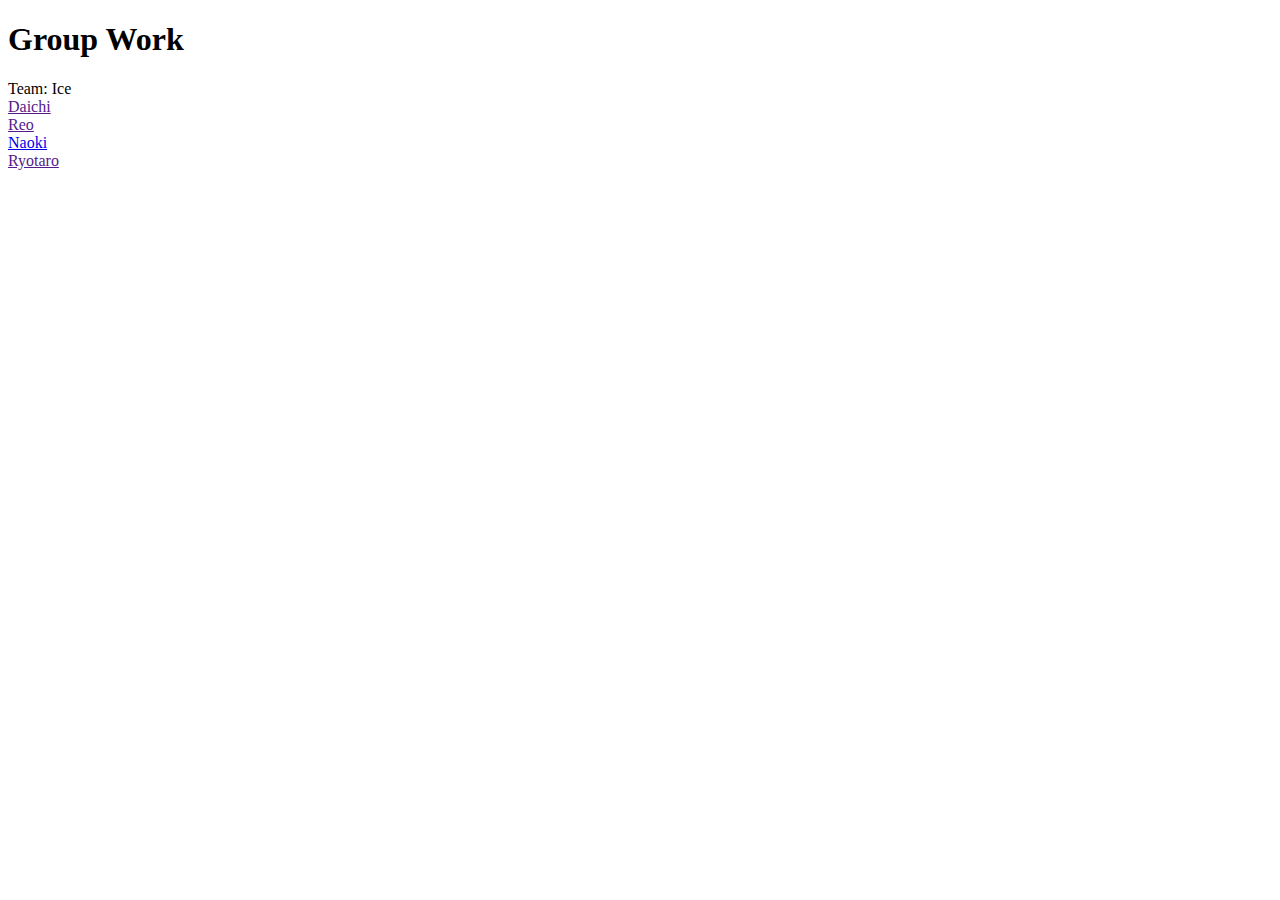
==== html/index.html @ 95cdf847 "topページ作成" ====
<!DOCTYPE html>
<html lang="ja">
<head>
    <meta charset="UTF-8">
    <meta name="viewport" content="width=device-width, initial-scale=1.0">
    <link rel="stylesheet" href="../stylesheet/index.css">
    <link rel="stylesheet" href="https://cdnjs.cloudflare.com/ajax/libs/font-awesome/6.5.1/css/all.min.css" integrity="sha512-DTOQO9RWCH3ppGqcWaEA1BIZOC6xxalwEsw9c2QQeAIftl+Vegovlnee1c9QX4TctnWMn13TZye+giMm8e2LwA==" crossorigin="anonymous" referrerpolicy="no-referrer" />
    <title>アイスグループ</title>
</head>
<body>
    <div class="title">
        <h1>Group Work</h1>
    </div>
    <div class="team">
        Team: Ice
    </div>

    <div class="button_container">
        <div class="btn">
            <a href="">Daichi</a>
        </div>

        <div class="btn">
            <a href="">Reo</a>
        </div>

        <div class="btn">
            <a href="nishikawa_introduction.html">Naoki</a>
        </div>

        <div class="btn">
            <a href="">Ryotaro</a>
        </div>
    </div>
</body>
</html>
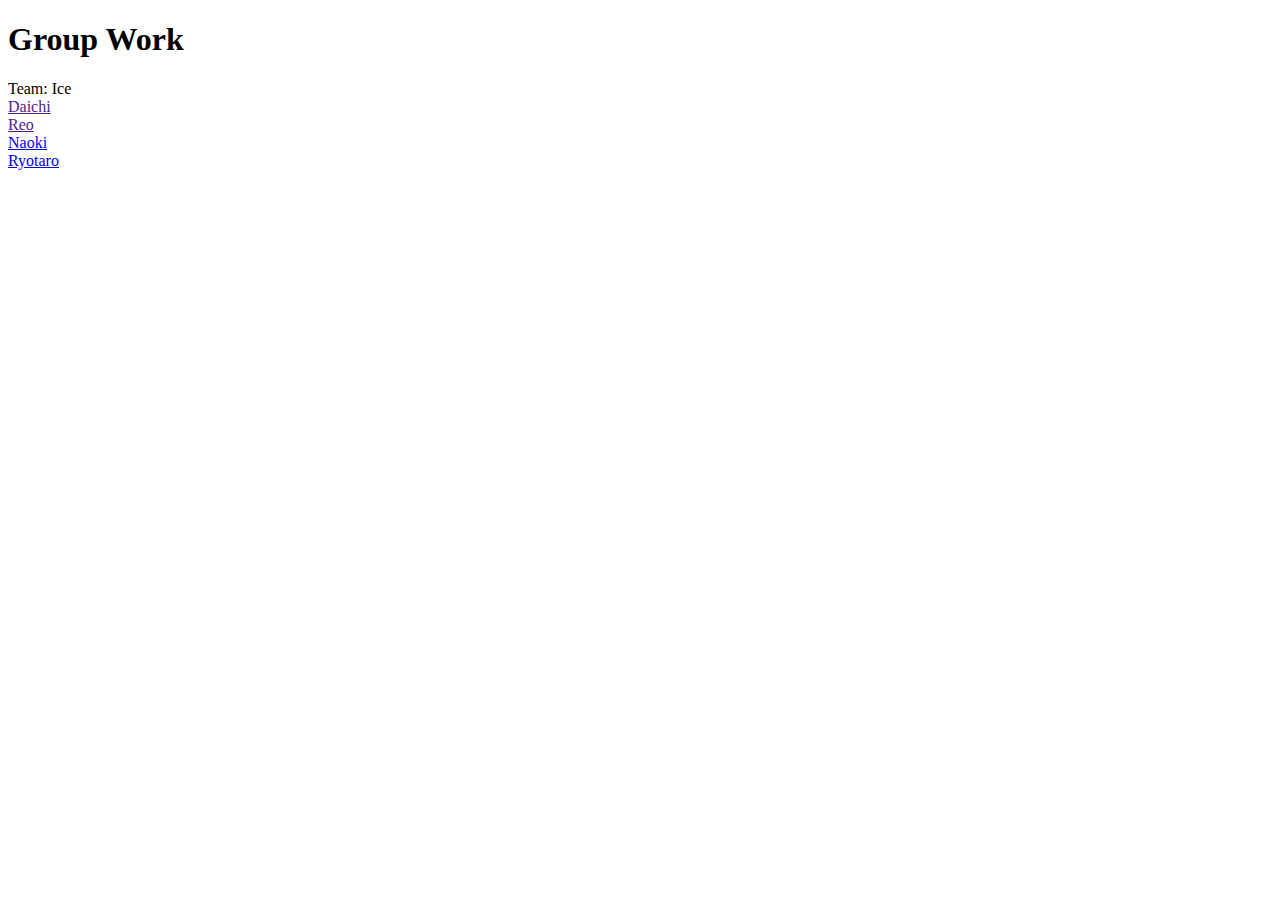
==== commit 7332ea9e: "カレントディレクトリを間違えており、git add .で全てのファイルをステージングエリアに追加できていなかったため、再度コミット" ====
--- a/html/index.html
+++ b/html/index.html
@@ -29,7 +29,7 @@
         </div>
 
         <div class="btn">
-            <a href="">Ryotaro</a>
+            <a href="ryotaro_introduction.html">Ryotaro</a>
         </div>
     </div>
 </body>
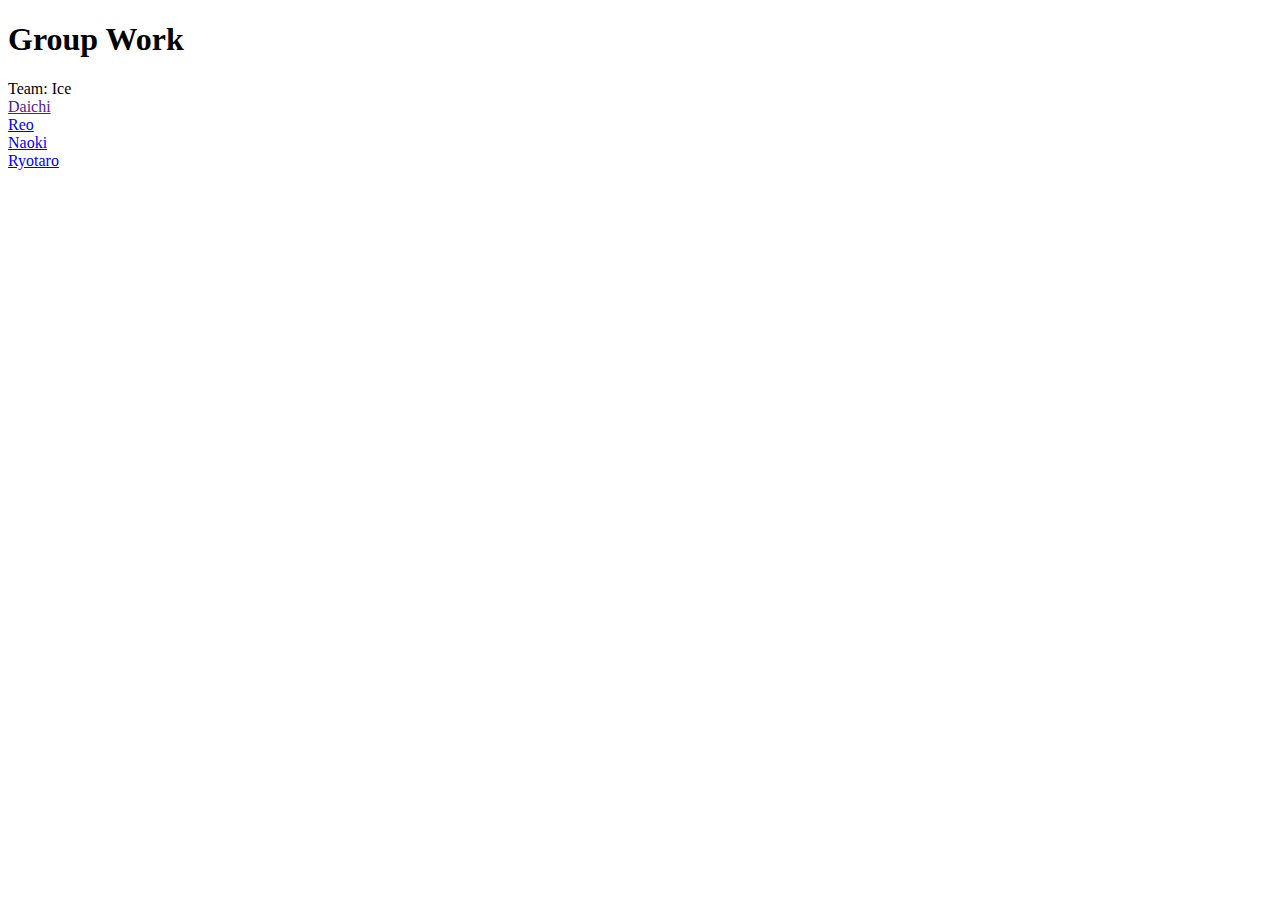
==== commit 9143037e: "reointroductionの編集" ====
--- a/html/index.html
+++ b/html/index.html
@@ -21,7 +21,7 @@
         </div>
 
         <div class="btn">
-            <a href="">Reo</a>
+            <a href="reo_introduction.html">Reo</a>
         </div>
 
         <div class="btn">
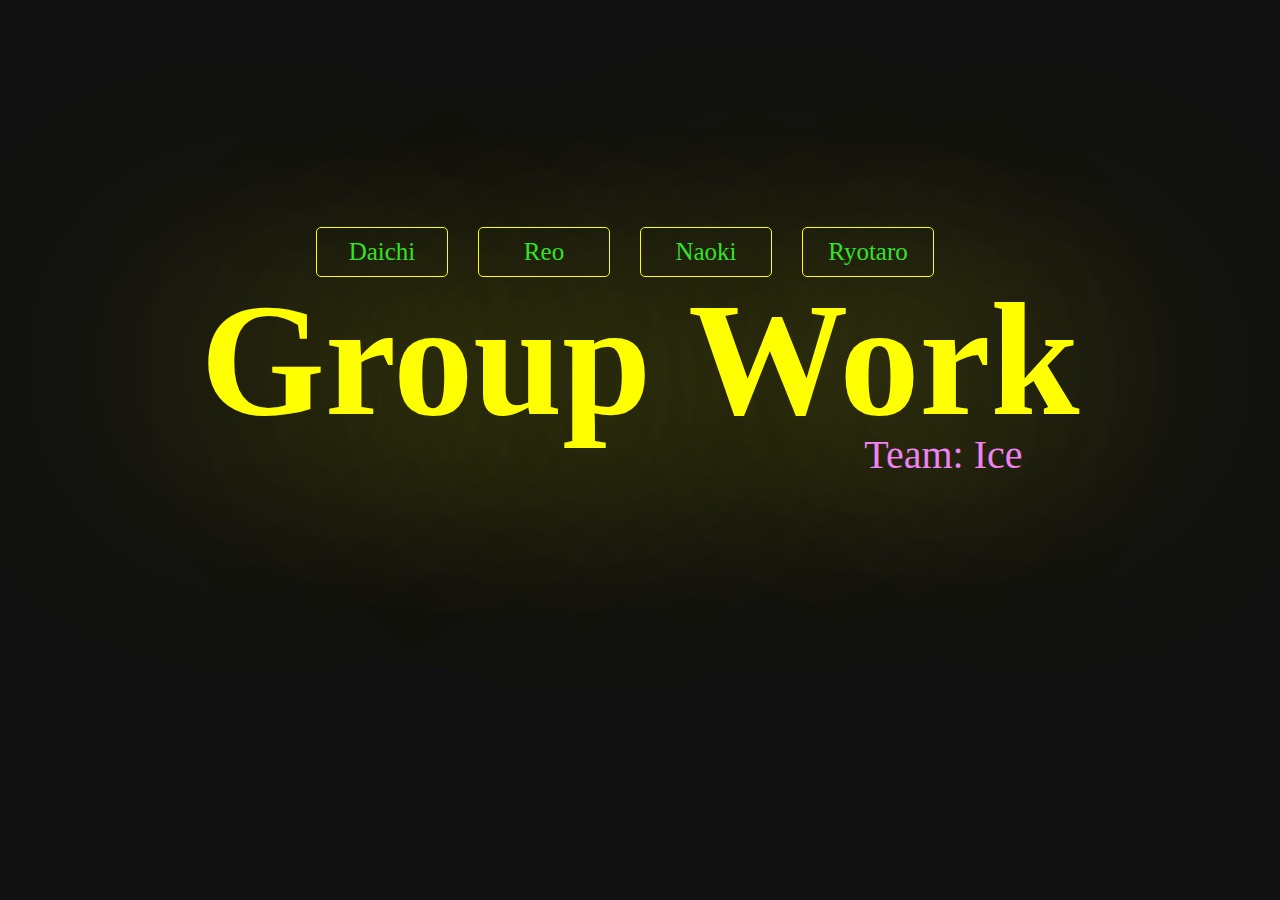
==== commit e4424544: "自己紹介ページ作成" ====
--- a/html/index.html
+++ b/html/index.html
@@ -17,7 +17,7 @@
 
     <div class="button_container">
         <div class="btn">
-            <a href="">Daichi</a>
+            <a href="daichi_introduction.html">Daichi</a>
         </div>
 
         <div class="btn">
@@ -25,7 +25,7 @@
         </div>
 
         <div class="btn">
-            <a href="nishikawa_introduction.html">Naoki</a>
+            <a href="nishikawa_intro.html">Naoki</a>
         </div>
 
         <div class="btn">
--- a/stylesheet/index.css
+++ b/stylesheet/index.css
@@ -0,0 +1,105 @@
+* {
+    padding: 0;
+    margin: 0;
+}
+
+section .row {
+    display: flex;
+    white-space: nowrap;
+    padding: 10px 0;
+    font-size: 50px;
+    transition: 0s;
+}
+
+
+
+.title  {
+    position: absolute;
+    top: 40%;
+    left: 50%;
+    color: yellow;
+    z-index: 2;
+    text-shadow: 0 0 1000px;
+    font-size: 80px;
+    transform: translate(-50%, -50%);
+    white-space: nowrap;
+}
+.team  {
+    position: absolute;
+    top: 50%;
+    left: 70%;
+    color: violet;
+    z-index: 2;
+    text-shadow: 0 0 200px violet;
+    font-size: 40px;
+    transform: translate(-20%, -40%);
+    white-space: nowrap;
+}
+
+body {
+    background-color: #111;
+}
+
+.button_container {
+    display: flex;
+    position: absolute;
+    top: 28%;
+    left: 50%;
+    transform: translate(-50%, -50%);
+}
+
+.btn {
+    width: 120px;
+    border: solid 1px yellow;
+    border-radius: 5px;
+    padding: 10px 5px;
+    font-size: 25px;
+    margin-right: 30px;
+    text-align: center;
+    animation: neon 5s linear infinite;
+}
+
+.btn a {
+    color: rgb(38, 225, 45);
+    display: block;
+    text-decoration: none;
+}
+
+@keyframes neon {
+    0% {
+        border-color: transparent;
+        opacity: 0.2
+    }
+    2%{
+        border-color: rgb(38, 225, 45);
+        opacity: 1;
+    }
+    4% {
+        border-color: transparent;
+        opacity: 0.2
+    }
+    8%{
+        border-color: rgb(38, 225, 45);
+        opacity: 1;
+    }
+    25%{
+        border-color: transparent;
+        opacity: 0.2
+    }
+    30%{
+        border-color: rgb(38, 225, 45);
+        opacity: 1;
+    }
+    35%{
+        border-color: transparent;
+        opacity: 0.2
+    }
+    50%{
+        border-color: rgb(38, 225, 45);
+        opacity: 1;
+    }
+    100% {
+        border-color: rgb(38, 225, 45);
+        opacity: 1;
+    }
+}